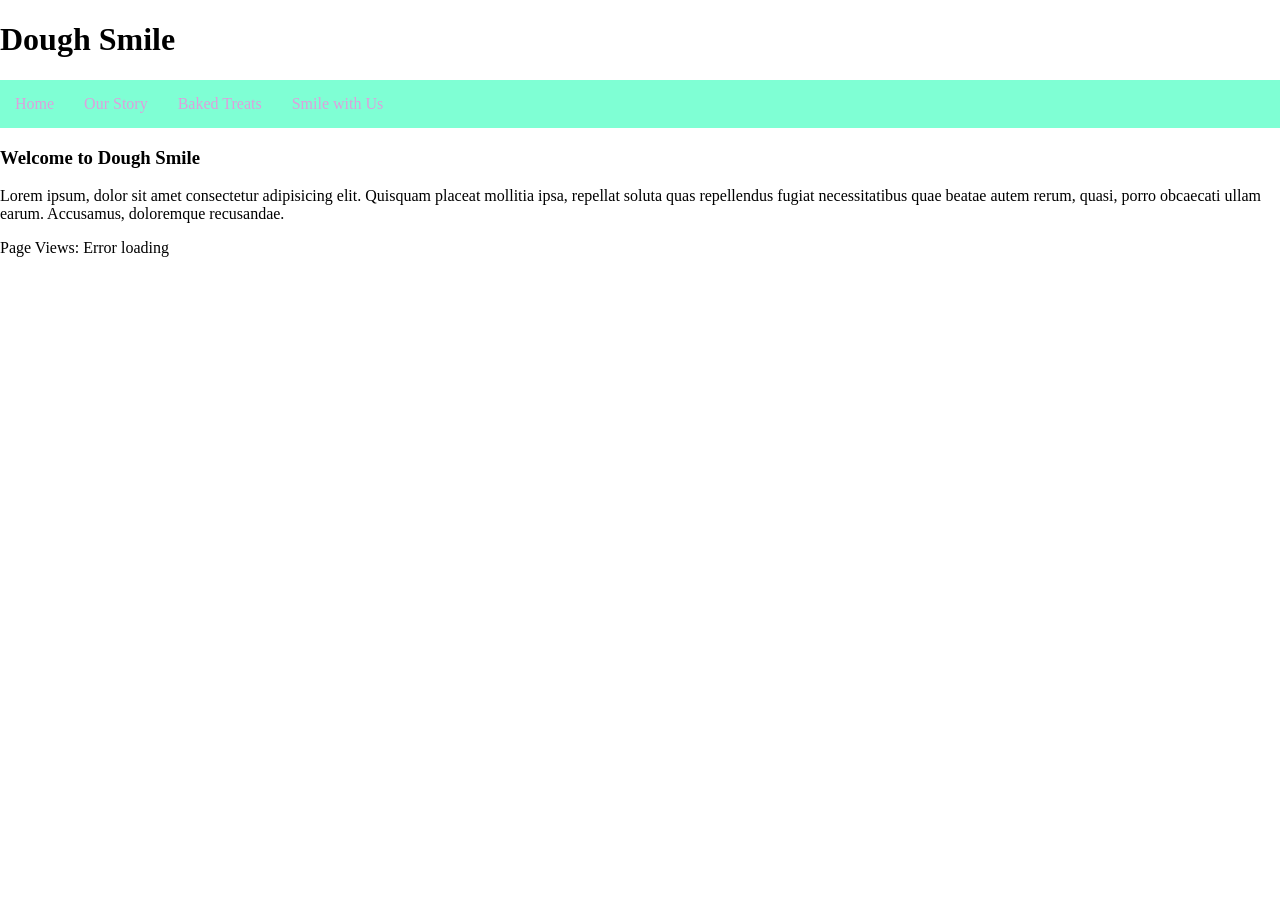
==== frontend/index.html @ 55dd4f15 "First Terraform upload for the backend files" ====
<!DOCTYPE html>
<html lang="en">

<head>
    <meta charset="UTF-8">
    <meta name="description" content="Cloud Resume">
    <meta name="author" content="Stephen Joseph Castro">
    <meta name="viewport" content="width=device-width, initial-scale=1.0">
    <title>Dough Smile</title>
    <link rel="stylesheet" href="css/styles.css" type="text/css">
</head>

<body>
  <header>
    <h1>Dough Smile</h1>
  </header>
    <nav class="navbar">
      <ul>
        <li><a href="index.html">Home</a></li>
        <li><a href="story.html">Our Story</a></li>
        <li><a href="products.html">Baked Treats</a></li>
        <li><a href="contact.html">Smile with Us</a></li>
      </ul>
    </nav>
    
    <h3>Welcome to Dough Smile</h3>
    <p>Lorem ipsum, dolor sit amet consectetur adipisicing elit. Quisquam placeat mollitia ipsa, repellat soluta quas repellendus fugiat necessitatibus quae beatae autem rerum, quasi, porro obcaecati ullam earum. Accusamus, doloremque recusandae.</p>

    <!-- Counter will be displayed here -->
    <p>Page Views: <span id="counter-display">Loading...</span></p>

    <!-- Call or invoke script here at the end to make sure other elements parse correctly first -->
    <script src="scripts/counter.js"></script>
    
</body>
    
</html>
---- frontend/css/styles.css ----
body {
    margin: 0px;
}
h1 {
    text-align: left;
}
.navbar ul{
    list-style: none;
    background-color: aquamarine;
    padding: 0px;
    margin: 0px;
    overflow: hidden;
}
.navbar a{
    color: plum;
    text-decoration: none;
    padding: 15px;
    display: block;
    text-align: center;
}
.navbar li{
    float: left;
}
.navbar a:hover{
    background-color: black;
    text-transform: uppercase;
}
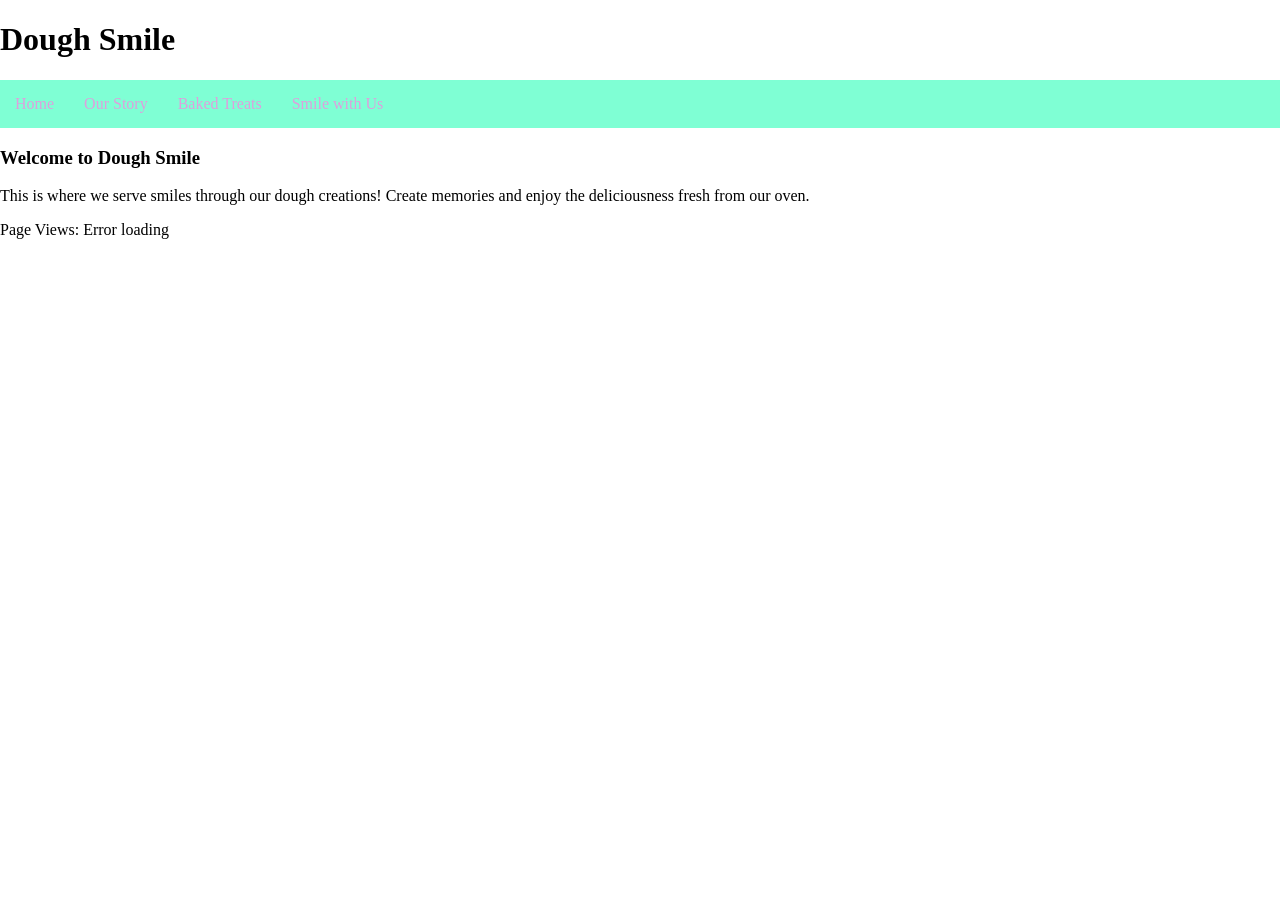
==== commit fdf08c86: "Revised index.html to trigger frontend push" ====
--- a/frontend/index.html
+++ b/frontend/index.html
@@ -24,7 +24,7 @@
     </nav>
     
     <h3>Welcome to Dough Smile</h3>
-    <p>Lorem ipsum, dolor sit amet consectetur adipisicing elit. Quisquam placeat mollitia ipsa, repellat soluta quas repellendus fugiat necessitatibus quae beatae autem rerum, quasi, porro obcaecati ullam earum. Accusamus, doloremque recusandae.</p>
+    <p>This is where we serve smiles through our dough creations! Create memories and enjoy the deliciousness fresh from our oven.</p>
 
     <!-- Counter will be displayed here -->
     <p>Page Views: <span id="counter-display">Loading...</span></p>
